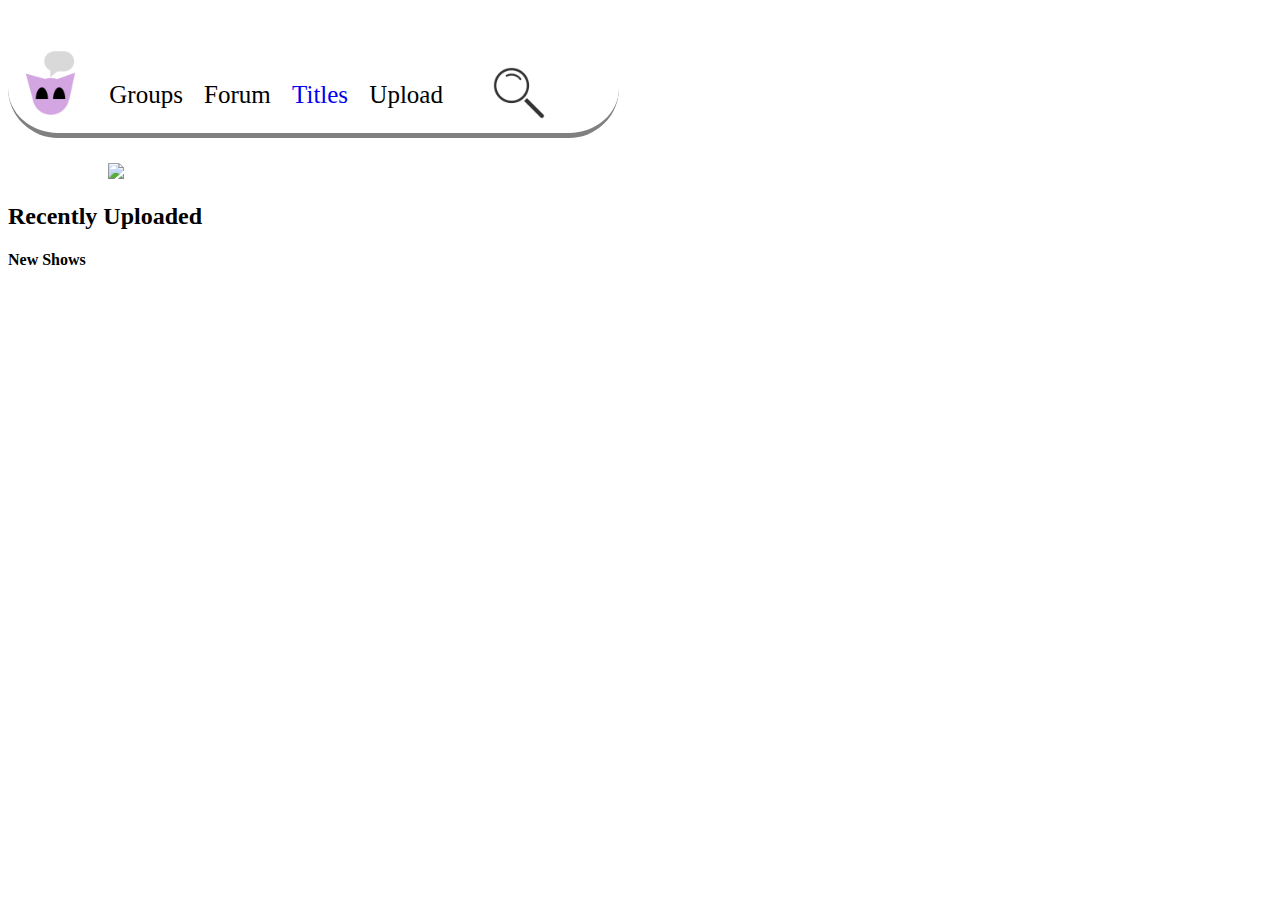
==== index.html @ a6d9212f "fixed page naming" ====
<!DOCTYPE html>
<html>
  <head>
    <title>Aeniua|Fandsubs and Fandubs</title>
    <link rel="stylesheet" href="index.css"/>
  </head>
  <body>
    <header>
      <nav>
        <ul class="navbar">
          <img src="images/logo.png"/>
          <li>Groups</li>
          <li>Forum</li>
          <li><a href="Titles.html">Titles</a></li>
          <li>Upload</li>
          <img src="images/search_icon.png"/>
        </ul>
      </nav>
    </header>
    <main>
      <section class="cari">
        <a href="Titles/Sweet_bite_marks.html"><img class="swe" src="https://www.chineseanimeonline.website/wp-content/uploads/2022/08/Sweet-Bite-Marks-Poster-1024x576.jpg"/>
        </a>
      </section>
      <h2>Recently Uploaded</h2>
      <h4>New Shows</h4>
    </main>
  </body>
</html>
---- index.css ----
@font-face {
    font-family: 'Sora';
    src: url('https://fonts.googleapis.com/css2?family=Sora:wght@300&display=swap');
  }
  
  .navbar {
    display: inline-block;
    background-color: #FFF;
    border-radius: 50px;
    font-size: 25px;
    text-align: center;
    word-spacing: 10px;
    height: 100px;
    border-top: 0px;
    border-right: 0px;
    border-bottom: 5px;
    border-left: 0px;
    border-style: solid;
    border-color: gray;
  }
  
  .navbar img {
    height: 100px;
    width: 100px;
    margin: 0;
    right: 50px;
    top: 10px;
    position: relative;
    margin-right: 0;
  
  }
  
  .navbar li {
    text-align: center;
    display: inline-block;
    margin-left: 5px;
    bottom: 30px;
    position: relative;
    right: 60px;
    font-family: Sora, serif;
  
  }
  
  .navbar li:hover {
    color: orange;
  }
  
  input {
    display: inline;
  }
  a:link {
    text-decoration: none;
}
a:hover {
  color:orange;
}
a:visited {
  text-decoration: none;
} 
a:active {
  text-decoration: none;
}
.swe {
  position: relative;
  left: 100px;
  
}
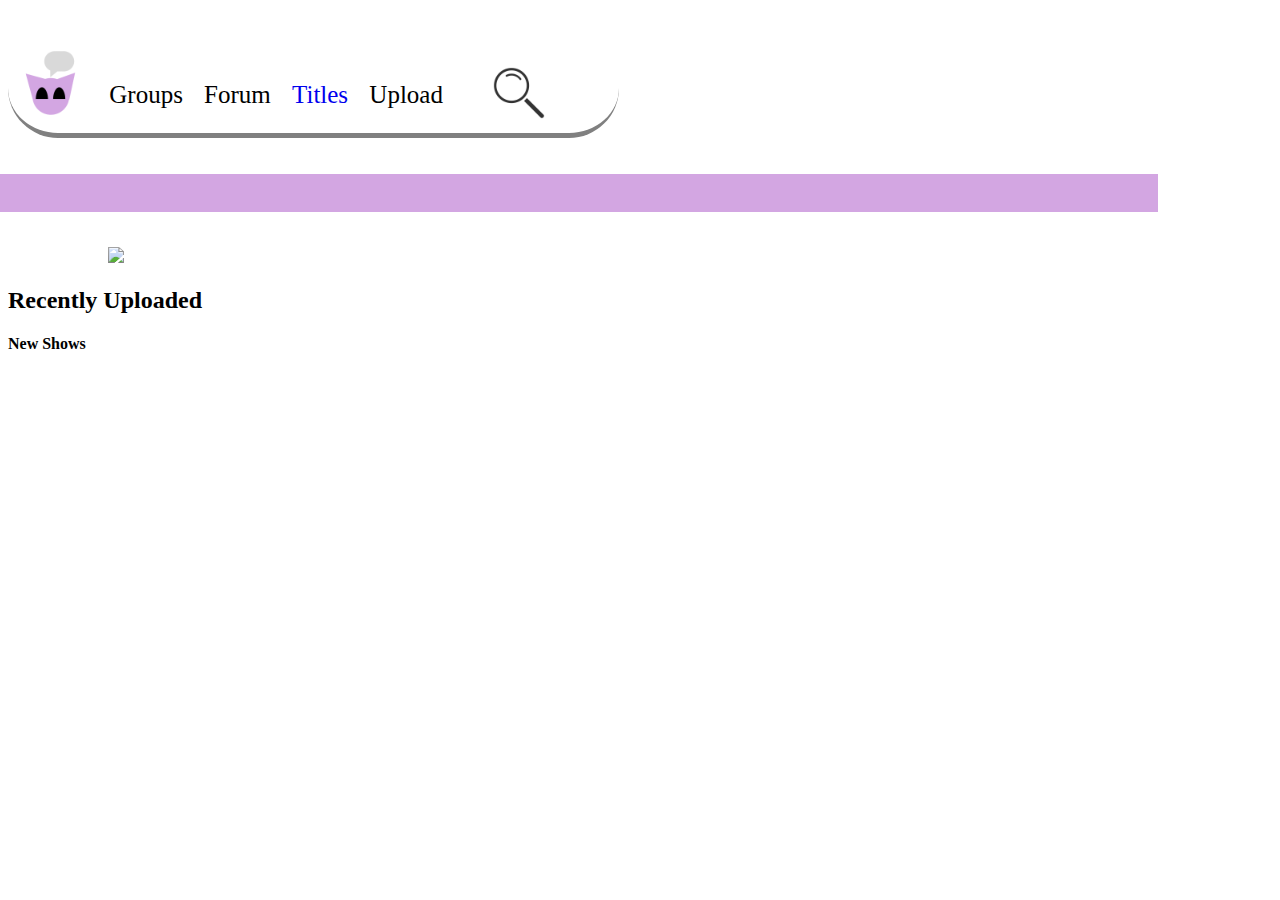
==== commit 3044dfc1: "added new button" ====
--- a/index.html
+++ b/index.html
@@ -1,6 +1,7 @@
 <!DOCTYPE html>
 <html>
   <head>
+    <link rel="icon" type="image/x-icon" href="https://github.com/nuope/aeniua/blob/main/images/logo.png?raw=true"/>
     <title>Aeniua|Fandsubs and Fandubs</title>
     <link rel="stylesheet" href="index.css"/>
   </head>
@@ -16,6 +17,10 @@
           <img src="images/search_icon.png"/>
         </ul>
       </nav>
+      <ul class="sign_user">
+        <li class="sign_up">Sign up</li>
+        <li class="sign_in">Sign in</li>
+      </ul>
     </header>
     <main>
       <section class="cari">
--- a/index.css
+++ b/index.css
@@ -64,4 +64,20 @@
   position: relative;
   left: 100px;
   
+}
+.sign_user {
+  display: inline;
+
+}
+.sign_in {
+  background-color: #D3A6E2;
+  color:#FFF;
+  border-style: solid;
+  border-width: 5px;
+  margin-right: 9px;
+  position: relative;
+  bottom: 30px;
+  right: 100px;
+  padding: 5px;
+  font-size: 25px;
 }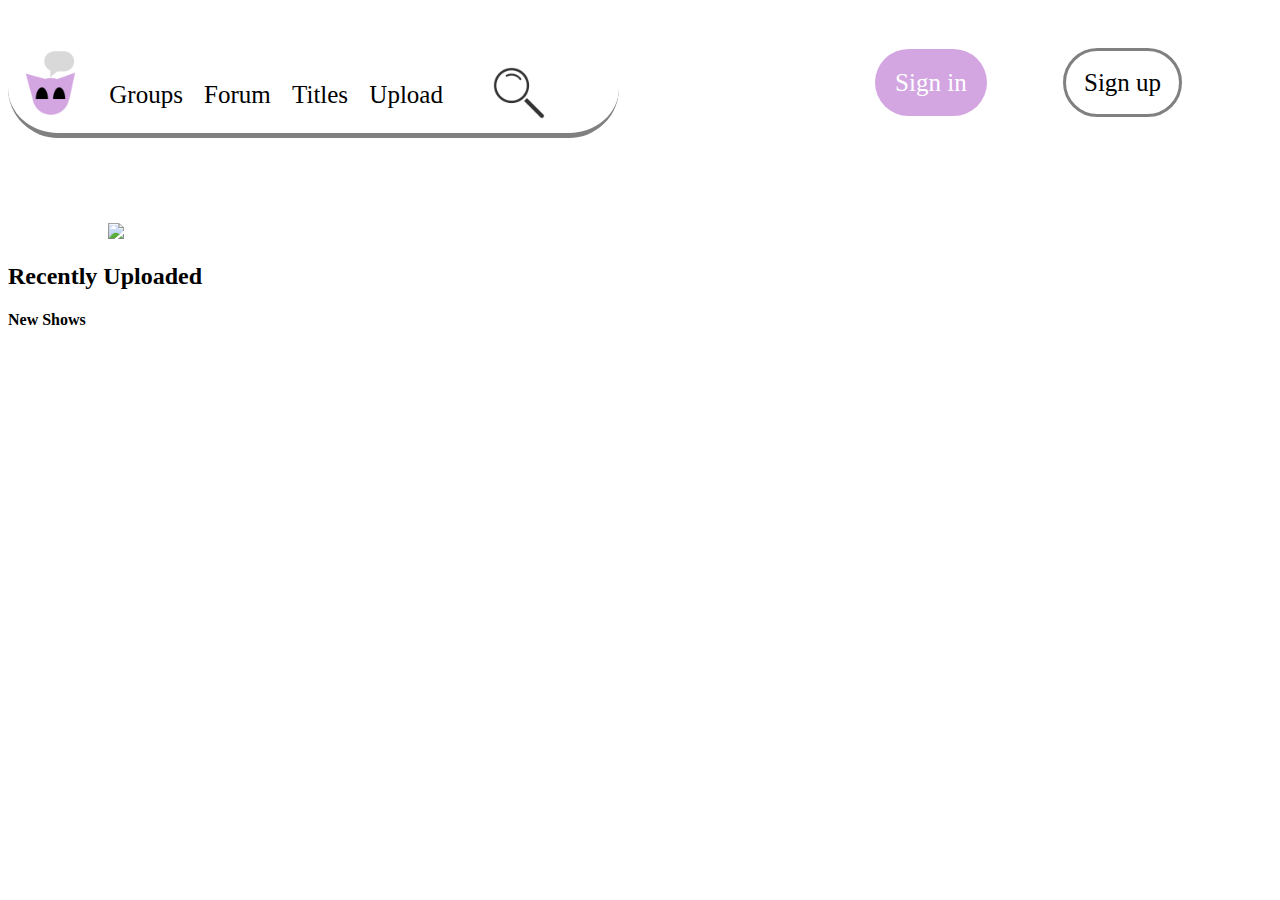
==== commit f65911aa: "added sign in page" ====
--- a/index.html
+++ b/index.html
@@ -19,7 +19,7 @@
       </nav>
       <ul class="sign_user">
         <li class="sign_up">Sign up</li>
-        <li class="sign_in">Sign in</li>
+        <a href="/sign_in.html"></a><li class="sign_in">Sign in</li>
       </ul>
     </header>
     <main>
--- a/index.css
+++ b/index.css
@@ -17,6 +17,7 @@
     border-left: 0px;
     border-style: solid;
     border-color: gray;
+    position: sticky;
   }
   
   .navbar img {
@@ -60,24 +61,42 @@
 a:active {
   text-decoration: none;
 }
+a { color: inherit; } 
+
 .swe {
   position: relative;
   left: 100px;
   
 }
-.sign_user {
-  display: inline;
-
-}
 .sign_in {
   background-color: #D3A6E2;
-  color:#FFF;
+  color: #FFF;
+  margin-right: 40px;
+  position: relative;
+  bottom: 110px;
+  left: 680px;
+  padding: 20px;
+  font-size: 25px;
+  display: inline;
+  border-radius: 50px;
+  height: 100px;
+  text-align: center;
+}
+.sign_up {
+  background-color: #FFF;
+  color: black;
   border-style: solid;
-  border-width: 5px;
+  border-width: 3px;
+  border-color: gray;
   margin-right: 9px;
   position: relative;
-  bottom: 30px;
-  right: 100px;
-  padding: 5px;
+  bottom: 110px;
+  left: 1000px;
+  padding: 18px;
   font-size: 25px;
+  display: inline;
+  border-radius: 50px;
+  height: 100px;
+  text-align: center;
+  margin-left: 15px;
 }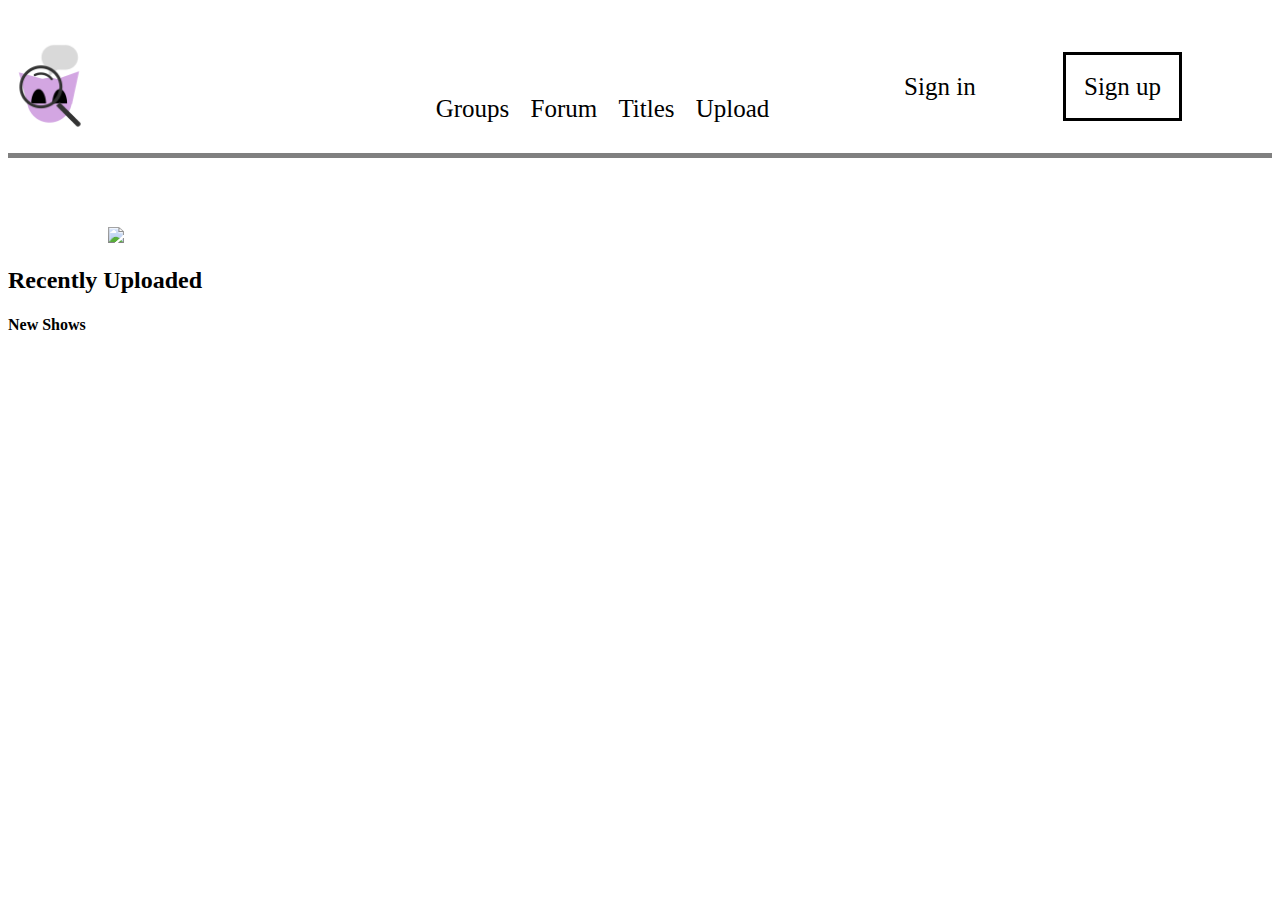
==== commit b9bfa600: "fixed icons" ====
--- a/index.html
+++ b/index.html
@@ -9,18 +9,19 @@
     <header>
       <nav>
         <ul class="navbar">
-          <img src="images/logo.png"/>
+          <img src="images/logo.png" id="logo"/>
           <li>Groups</li>
           <li>Forum</li>
           <li><a href="Titles.html">Titles</a></li>
           <li>Upload</li>
-          <img src="images/search_icon.png"/>
+          <img src="images/search_icon.png" id="search"/>
         </ul>
-      </nav>
+      
       <ul class="sign_user">
         <li class="sign_up">Sign up</li>
         <a href="/sign_in.html"></a><li class="sign_in">Sign in</li>
       </ul>
+    </nav>
     </header>
     <main>
       <section class="cari">
@@ -30,5 +31,24 @@
       <h2>Recently Uploaded</h2>
       <h4>New Shows</h4>
     </main>
+    <script type="module">
+      // Import the functions you need from the SDKs you need
+      import { initializeApp } from "https://www.gstatic.com/firebasejs/9.19.1/firebase-app.js";
+      // TODO: Add SDKs for Firebase products that you want to use
+      // https://firebase.google.com/docs/web/setup#available-libraries
+    
+      // Your web app's Firebase configuration
+      const firebaseConfig = {
+        apiKey: "AIzaSyAgZsu_WkX-ouzBKPR4vHz4YH7efRLxwZI",
+        authDomain: "aeniua-public.firebaseapp.com",
+        projectId: "aeniua-public",
+        storageBucket: "aeniua-public.appspot.com",
+        messagingSenderId: "384976482472",
+        appId: "1:384976482472:web:3d42cea3d3f8fcb170529d"
+      };
+    
+      // Initialize Firebase
+      const app = initializeApp(firebaseConfig);
+    </script>
   </body>
 </html>
--- a/index.css
+++ b/index.css
@@ -4,13 +4,13 @@
   }
   
   .navbar {
-    display: inline-block;
-    background-color: #FFF;
-    border-radius: 50px;
+    display: block;
+    background-color: #ffffff;
+    
     font-size: 25px;
     text-align: center;
     word-spacing: 10px;
-    height: 100px;
+    height: 25%;
     border-top: 0px;
     border-right: 0px;
     border-bottom: 5px;
@@ -20,15 +20,24 @@
     position: sticky;
   }
   
-  .navbar img {
-    height: 100px;
-    width: 100px;
+  #logo {
+    
+    width: 10%;
     margin: 0;
-    right: 50px;
+    right: 30%;
     top: 10px;
     position: relative;
     margin-right: 0;
   
+  }
+  #search {
+     
+    width: 10%;
+    margin: 0;
+    right: 70%;
+    top: 10px;
+    position: relative;
+    margin-right: 0;
   }
   
   .navbar li {
@@ -69,8 +78,8 @@
   
 }
 .sign_in {
-  background-color: #D3A6E2;
-  color: #FFF;
+  
+  color: black;
   margin-right: 40px;
   position: relative;
   bottom: 110px;
@@ -78,16 +87,15 @@
   padding: 20px;
   font-size: 25px;
   display: inline;
-  border-radius: 50px;
   height: 100px;
   text-align: center;
+  margin-left: 9px;
 }
 .sign_up {
   background-color: #FFF;
   color: black;
   border-style: solid;
-  border-width: 3px;
-  border-color: gray;
+  
   margin-right: 9px;
   position: relative;
   bottom: 110px;
@@ -95,7 +103,7 @@
   padding: 18px;
   font-size: 25px;
   display: inline;
-  border-radius: 50px;
+  
   height: 100px;
   text-align: center;
   margin-left: 15px;
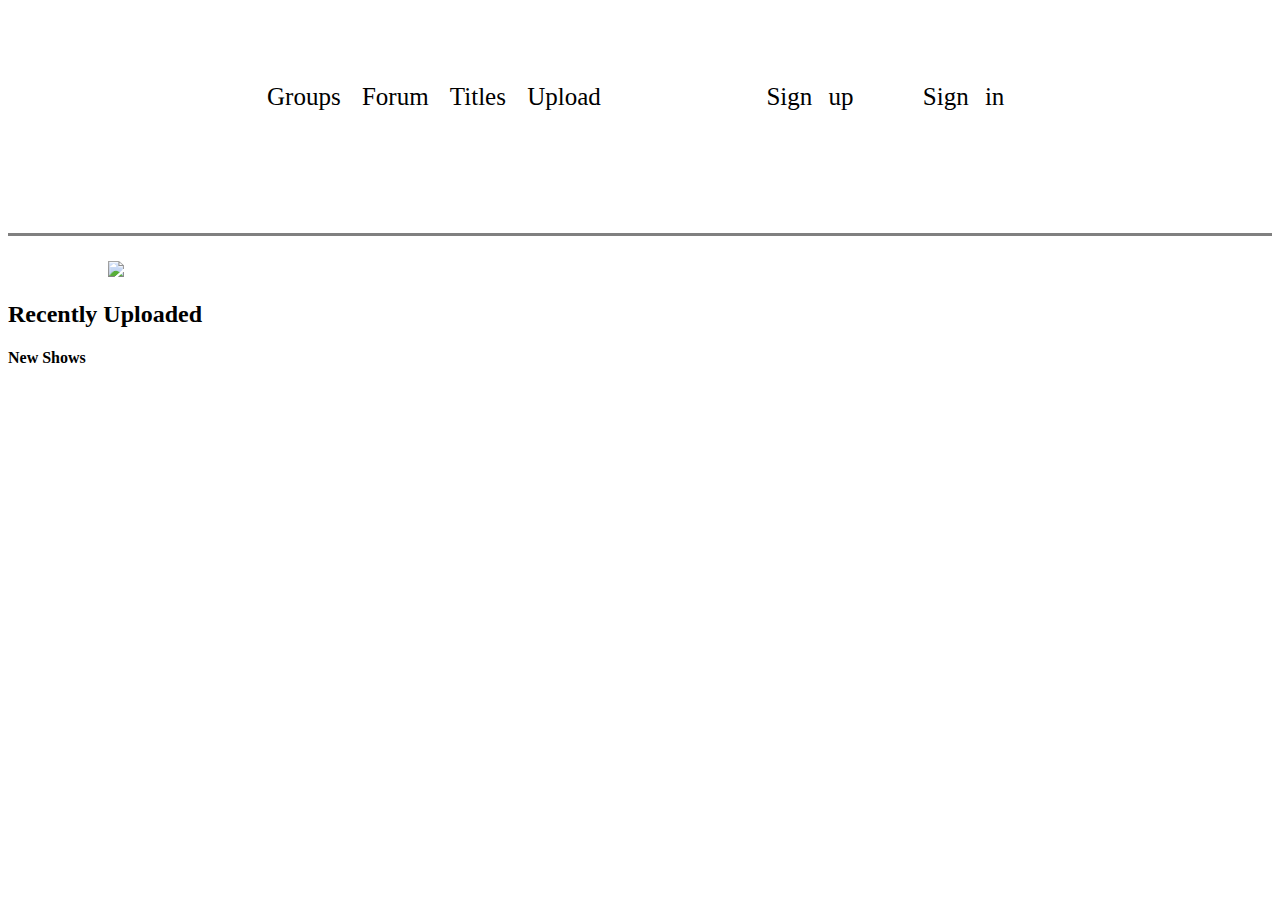
==== commit e2395891: "fixed navbar" ====
--- a/index.html
+++ b/index.html
@@ -15,11 +15,9 @@
           <li><a href="Titles.html">Titles</a></li>
           <li>Upload</li>
           <img src="images/search_icon.png" id="search"/>
-        </ul>
-      
-      <ul class="sign_user">
+        
         <li class="sign_up">Sign up</li>
-        <a href="/sign_in.html"></a><li class="sign_in">Sign in</li>
+        <li class="sign_in"><a href="/sign_in.html">Sign in</a></li>
       </ul>
     </nav>
     </header>
--- a/index.css
+++ b/index.css
@@ -10,10 +10,10 @@
     font-size: 25px;
     text-align: center;
     word-spacing: 10px;
-    height: 25%;
+    height: 10%;
     border-top: 0px;
     border-right: 0px;
-    border-bottom: 5px;
+    border-bottom: 3px;
     border-left: 0px;
     border-style: solid;
     border-color: gray;
@@ -22,7 +22,7 @@
   
   #logo {
     
-    width: 10%;
+    width: 9%;
     margin: 0;
     right: 30%;
     top: 10px;
@@ -32,16 +32,16 @@
   }
   #search {
      
-    width: 10%;
+    width: 9%;
     margin: 0;
-    right: 70%;
+    left: 60%;
     top: 10px;
     position: relative;
     margin-right: 0;
   }
   
   .navbar li {
-    text-align: center;
+    right: 40%;
     display: inline-block;
     margin-left: 5px;
     bottom: 30px;
@@ -83,23 +83,23 @@
   margin-right: 40px;
   position: relative;
   bottom: 110px;
-  left: 680px;
+  
   padding: 20px;
   font-size: 25px;
   display: inline;
   height: 100px;
-  text-align: center;
-  margin-left: 9px;
+  
+  margin-left: 10px;
 }
 .sign_up {
   background-color: #FFF;
   color: black;
-  border-style: solid;
+ 
   
-  margin-right: 9px;
+  margin-right: 10px;
   position: relative;
   bottom: 110px;
-  left: 1000px;
+  
   padding: 18px;
   font-size: 25px;
   display: inline;
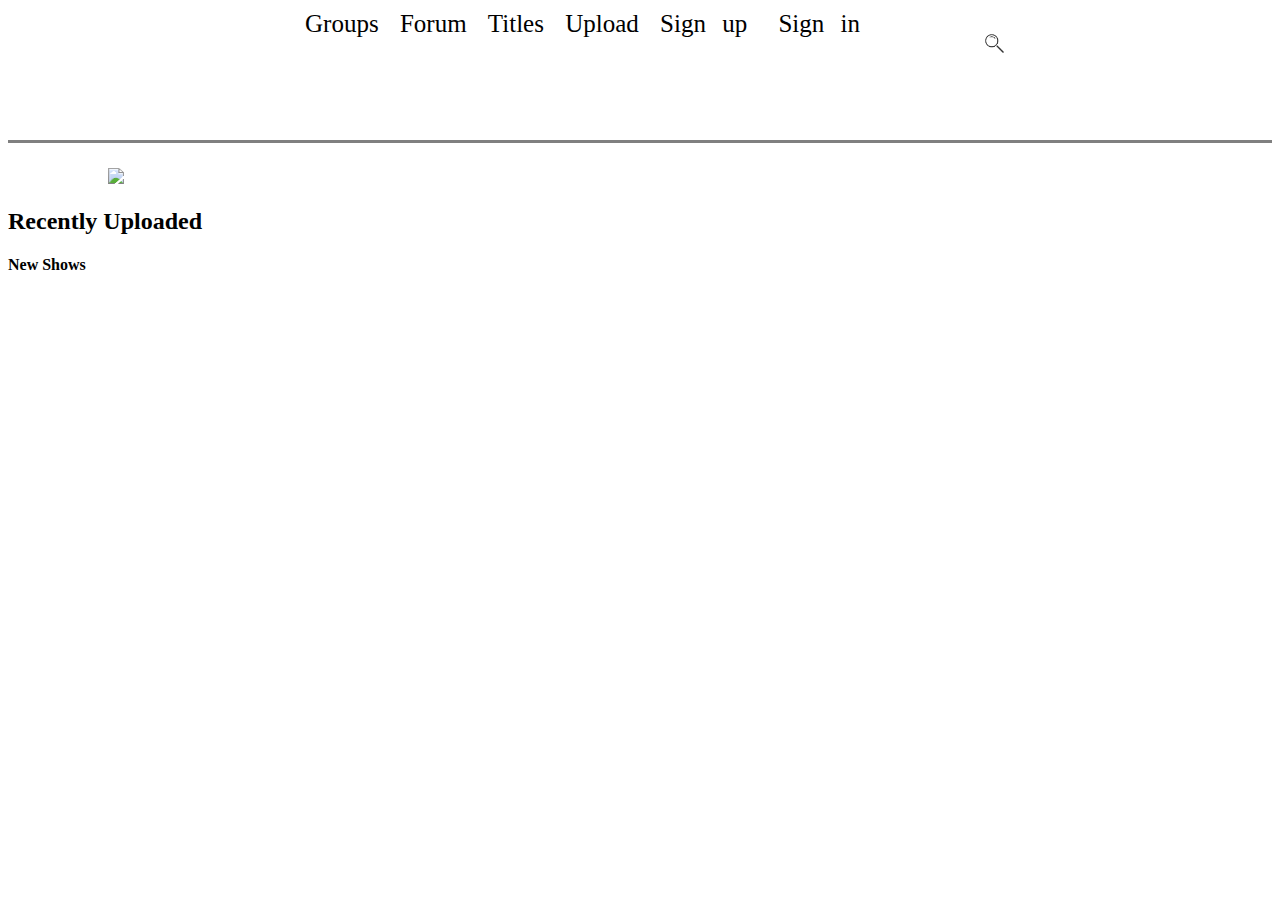
==== commit 194e64ba: "fixed navbar" ====
--- a/index.html
+++ b/index.html
@@ -14,10 +14,11 @@
           <li>Forum</li>
           <li><a href="Titles.html">Titles</a></li>
           <li>Upload</li>
-          <img src="images/search_icon.png" id="search"/>
+          
         
         <li class="sign_up">Sign up</li>
         <li class="sign_in"><a href="/sign_in.html">Sign in</a></li>
+        <img src="images/search_icon.png" id="search"/>
       </ul>
     </nav>
     </header>
--- a/index.css
+++ b/index.css
@@ -22,7 +22,7 @@
   
   #logo {
     
-    width: 9%;
+    width: 3%;
     margin: 0;
     right: 30%;
     top: 10px;
@@ -32,10 +32,10 @@
   }
   #search {
      
-    width: 9%;
+    width: 3%;
     margin: 0;
-    left: 60%;
-    top: 10px;
+    
+    
     position: relative;
     margin-right: 0;
   }
@@ -84,15 +84,15 @@
   position: relative;
   bottom: 110px;
   
-  padding: 20px;
+  
   font-size: 25px;
-  display: inline;
+  
   height: 100px;
   
   margin-left: 10px;
 }
 .sign_up {
-  background-color: #FFF;
+  
   color: black;
  
   
@@ -100,11 +100,11 @@
   position: relative;
   bottom: 110px;
   
-  padding: 18px;
+ 
   font-size: 25px;
-  display: inline;
+  
   
   height: 100px;
-  text-align: center;
+ 
   margin-left: 15px;
 }